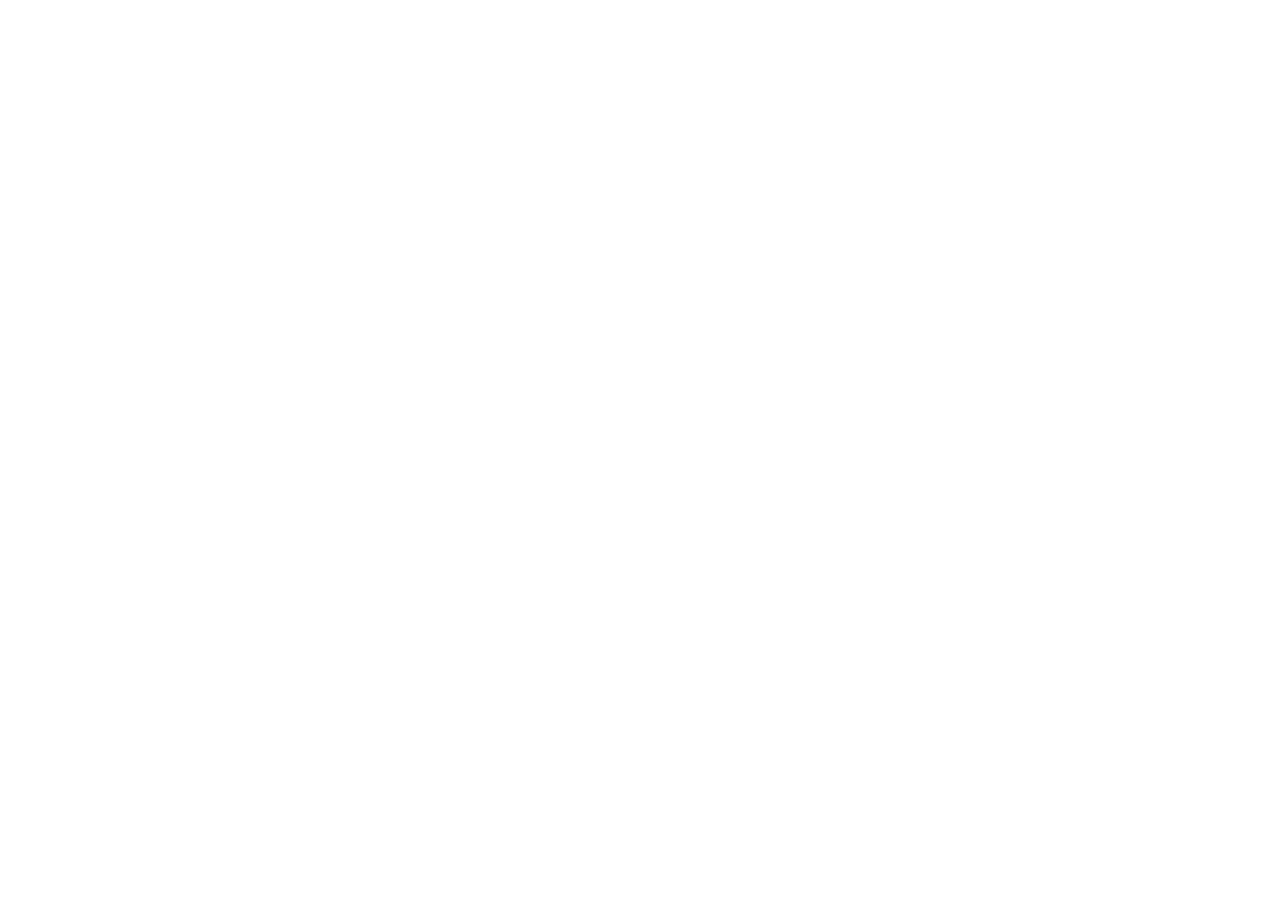
==== ejercicio2/index.html @ ddb0ae83 "Agrega el esquelto del segundo ejercicio" ====
<!DOCTYPE html>
<html lang="en">
<head>
    <meta charset="UTF-8">
    <meta http-equiv="X-UA-Compatible" content="IE=edge">
    <meta name="viewport" content="width=device-width, initial-scale=1.0">
    <title>Mi receta</title>
</head>
<body>
    
</body>
</html>
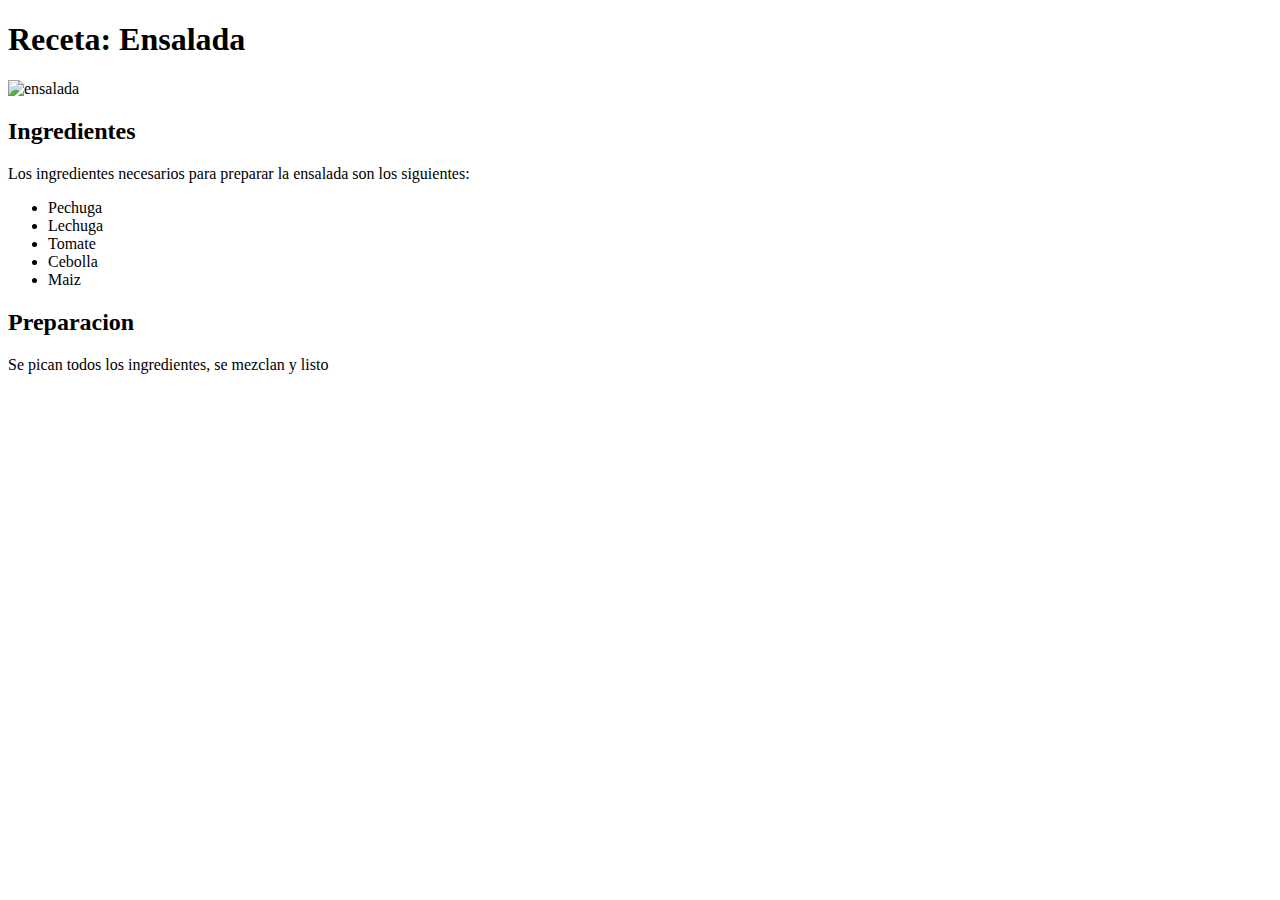
==== commit d6c3aaa0: "Agrega el cuerpo HTML del segundo ejercicio" ====
--- a/ejercicio2/index.html
+++ b/ejercicio2/index.html
@@ -7,6 +7,18 @@
     <title>Mi receta</title>
 </head>
 <body>
-    
+    <h1>Receta: Ensalada</h1>
+    <img src="https://s3.amazonaws.com/makeitreal/salad.png" alt="ensalada">
+    <h2>Ingredientes</h2>
+    <p>Los ingredientes necesarios para preparar la ensalada son los siguientes:</p>
+    <ul>
+        <li>Pechuga</li>
+        <li>Lechuga</li>
+        <li>Tomate</li>
+        <li>Cebolla</li>
+        <li>Maiz</li>
+    </ul>
+    <h2>Preparacion</h2>
+    <p>Se pican todos los ingredientes, se mezclan y listo</p>
 </body>
 </html>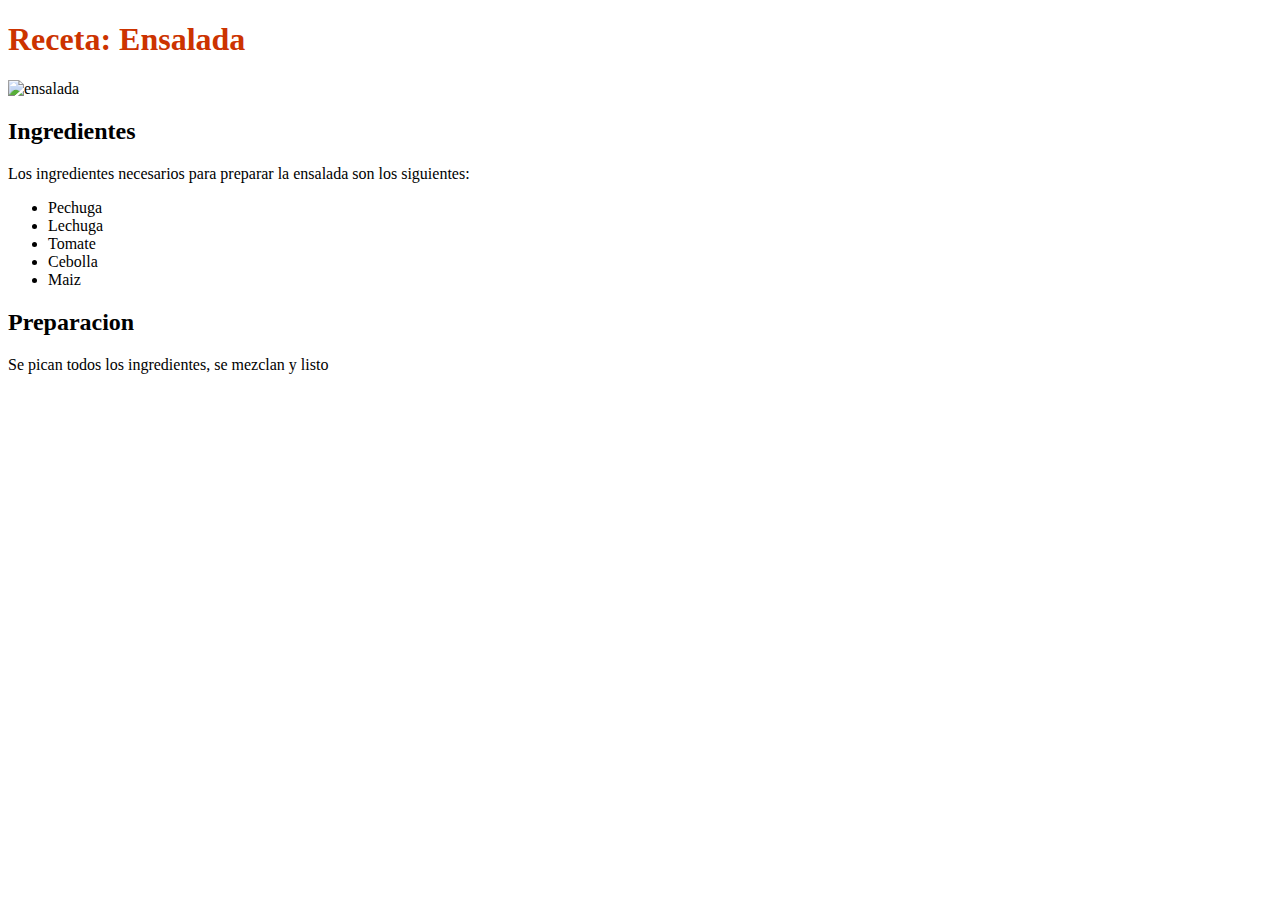
==== commit a01893c9: "Agrega estilos al segundo ejercicio" ====
--- a/ejercicio2/index.html
+++ b/ejercicio2/index.html
@@ -5,6 +5,8 @@
     <meta http-equiv="X-UA-Compatible" content="IE=edge">
     <meta name="viewport" content="width=device-width, initial-scale=1.0">
     <title>Mi receta</title>
+    <!--CSS-->
+    <link rel="stylesheet" href="./estilos.css">
 </head>
 <body>
     <h1>Receta: Ensalada</h1>
--- a/ejercicio2/estilos.css
+++ b/ejercicio2/estilos.css
@@ -0,0 +1,3 @@
+h1{
+    color: #cc3300;
+}